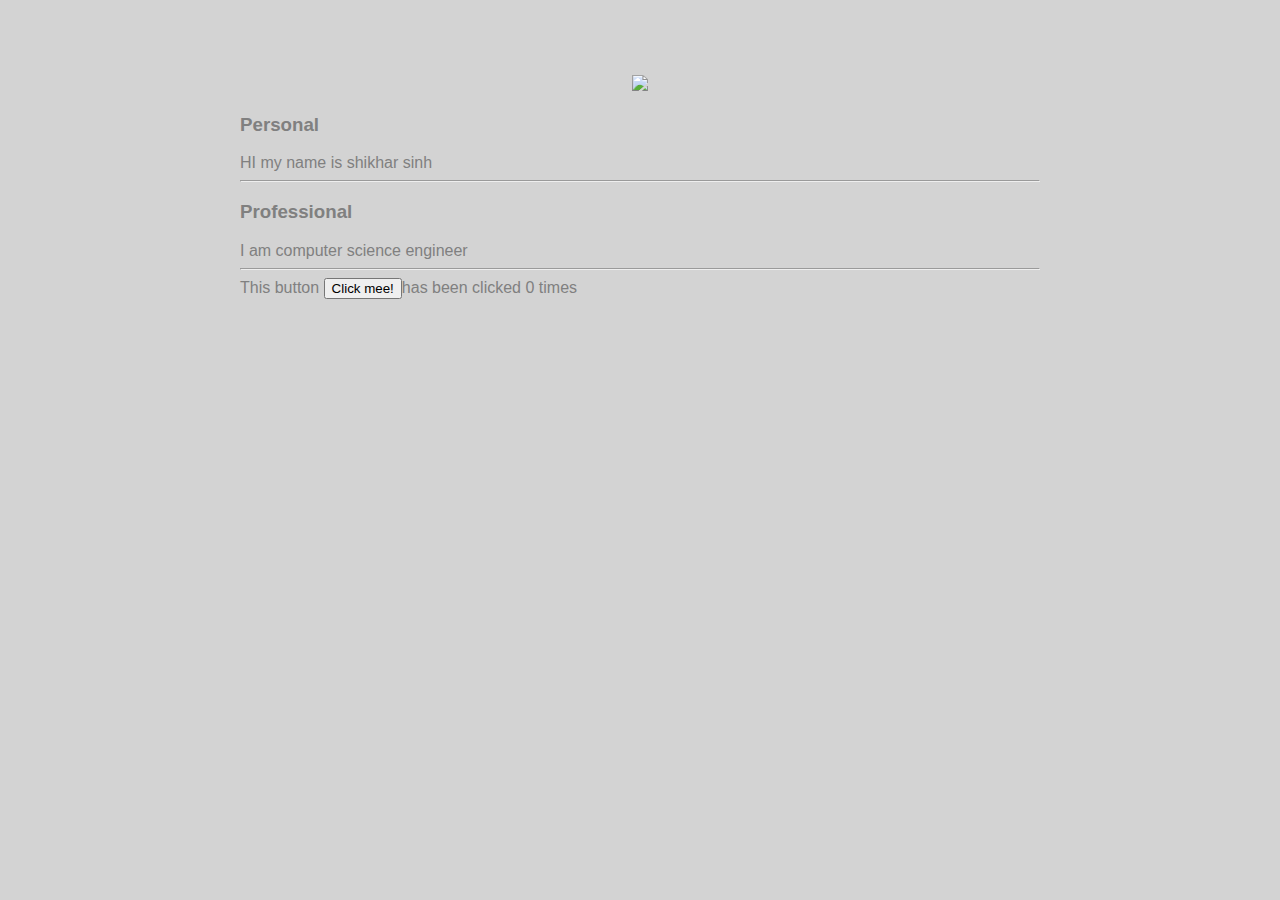
==== ui/index.html @ 82c3ae05 "[imad-console] Updates ui/index.html" ====
<!doctype html>
<html>
    <head>
        <link href="/ui/style.css" rel="stylesheet" />
    </head>
    <body>
        <div class="container">
        <div class="center">
            <img id="img" src="https://pbs.twimg.com/profile_images/934065077178703872/MnyYbTl8_400x400.jpg" class="img-medium"/>
        </div>
      
        <h3>Personal</h3>
        <div>
            HI my name is shikhar sinh
        </div>
        <hr />
        <h3>Professional</h3>
        <div>
            I am computer science engineer
        </div>
      <hr>
      <div class="footer">
          This button <button id="counter">Click mee!</button>has been clicked <span id="count ">0 </span>times
          
      </div>
      
        </div>
     
        <script type="text/javascript" src="/ui/main.js">
        </script>
    </body>
</html>
---- ui/style.css ----
body {
    font-family: sans-serif;
    background-color: lightgrey;
    margin-top: 75px;
}

.center {
    text-align: center;
}

.text-big {
    font-size: 300%;
}

.bold {
    font-weight: bold;
}

.img-medium {
    height: 200px;
}
.container{
               max-width: 800px;
               margin: 0 auto;
               color: grey;
               font-family:sans-serif;
           }
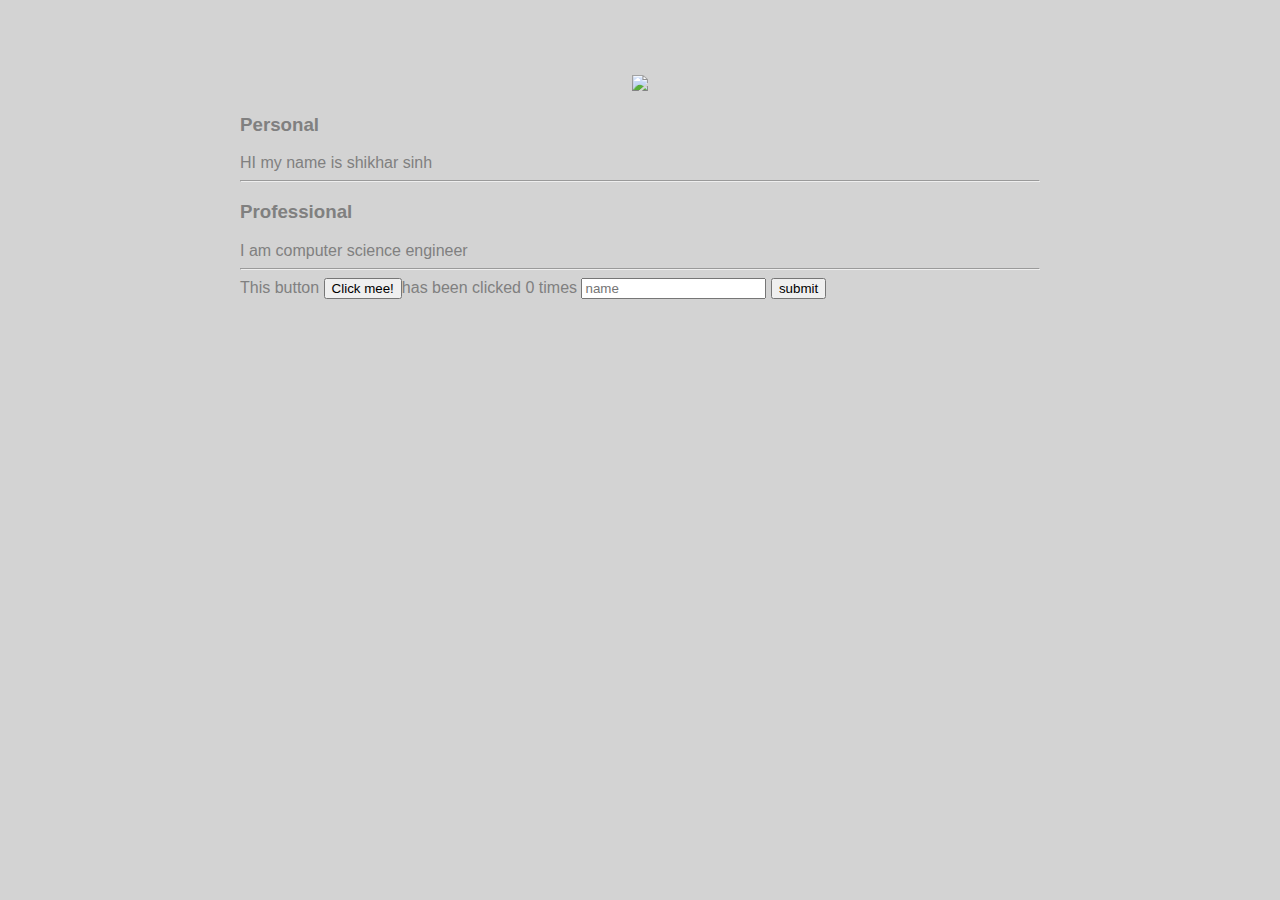
==== commit c17e8f20: "[imad-console] Updates ui/index.html" ====
--- a/ui/index.html
+++ b/ui/index.html
@@ -20,7 +20,9 @@
         </div>
       <hr>
       <div class="footer">
-          This button <button id="counter">Click mee!</button>has been clicked <span id="count ">0 </span>times
+          This button <button id='counter'>Click mee!</button>has been clicked <span id='count'>0 </span>times
+          <input type="text" id="name" placeholder="name">
+          <input type="submit" value="submit">
           
       </div>
       
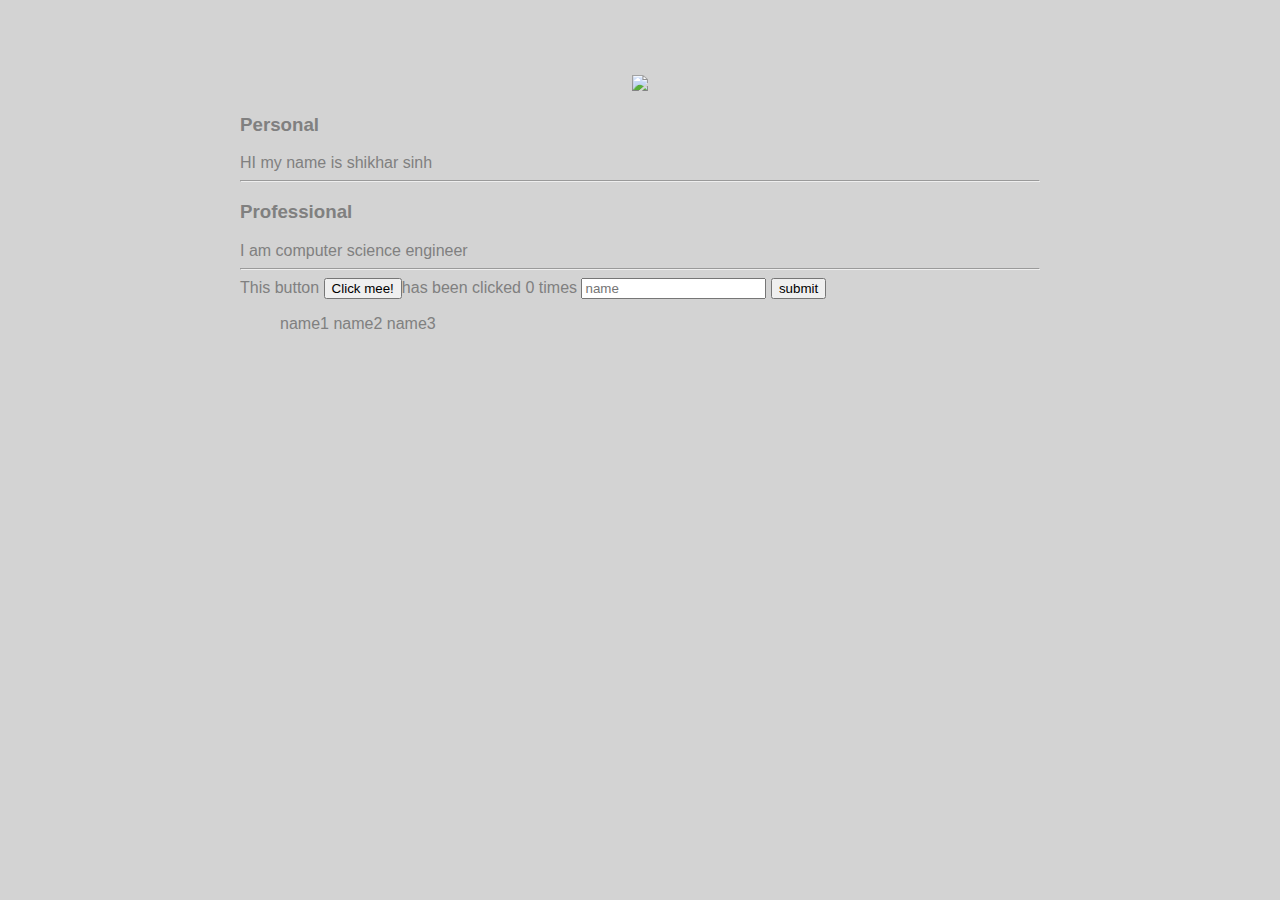
==== commit ca457413: "[imad-console] Updates ui/index.html" ====
--- a/ui/index.html
+++ b/ui/index.html
@@ -23,6 +23,11 @@
           This button <button id='counter'>Click mee!</button>has been clicked <span id='count'>0 </span>times
           <input type="text" id="name" placeholder="name">
           <input type="submit" value="submit">
+          <ul>
+              <l1>name1</l1>
+              <l2>name2 </l2>
+              <l3>name3</l3>
+          </ul>
           
       </div>
       
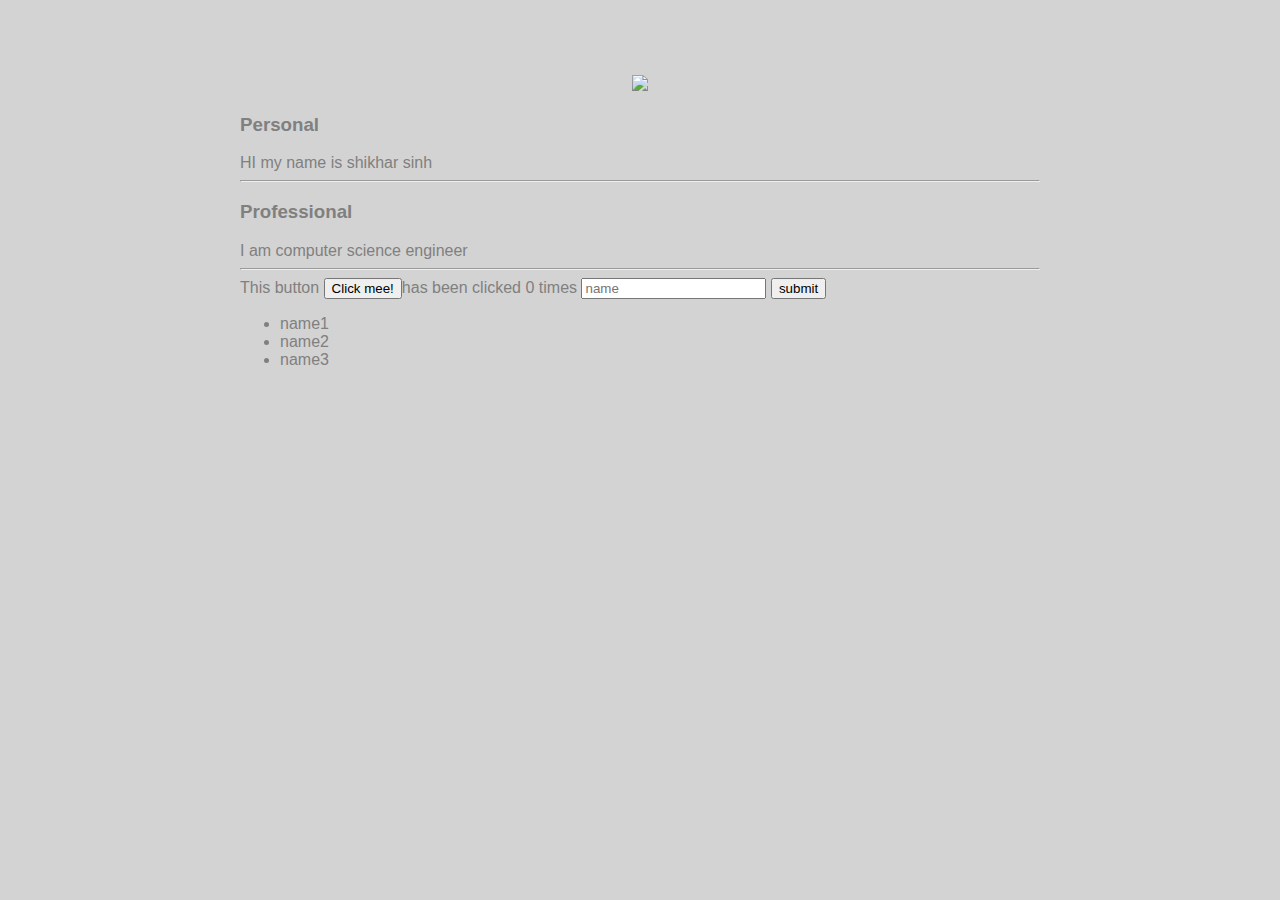
==== commit e9a58583: "[imad-console] Updates ui/index.html" ====
--- a/ui/index.html
+++ b/ui/index.html
@@ -24,9 +24,9 @@
           <input type="text" id="name" placeholder="name">
           <input type="submit" value="submit">
           <ul>
-              <l1>name1</l1>
-              <l2>name2 </l2>
-              <l3>name3</l3>
+              <li>name1</li>
+              <li>name2 </li>
+              <li>name3</li>
           </ul>
           
       </div>
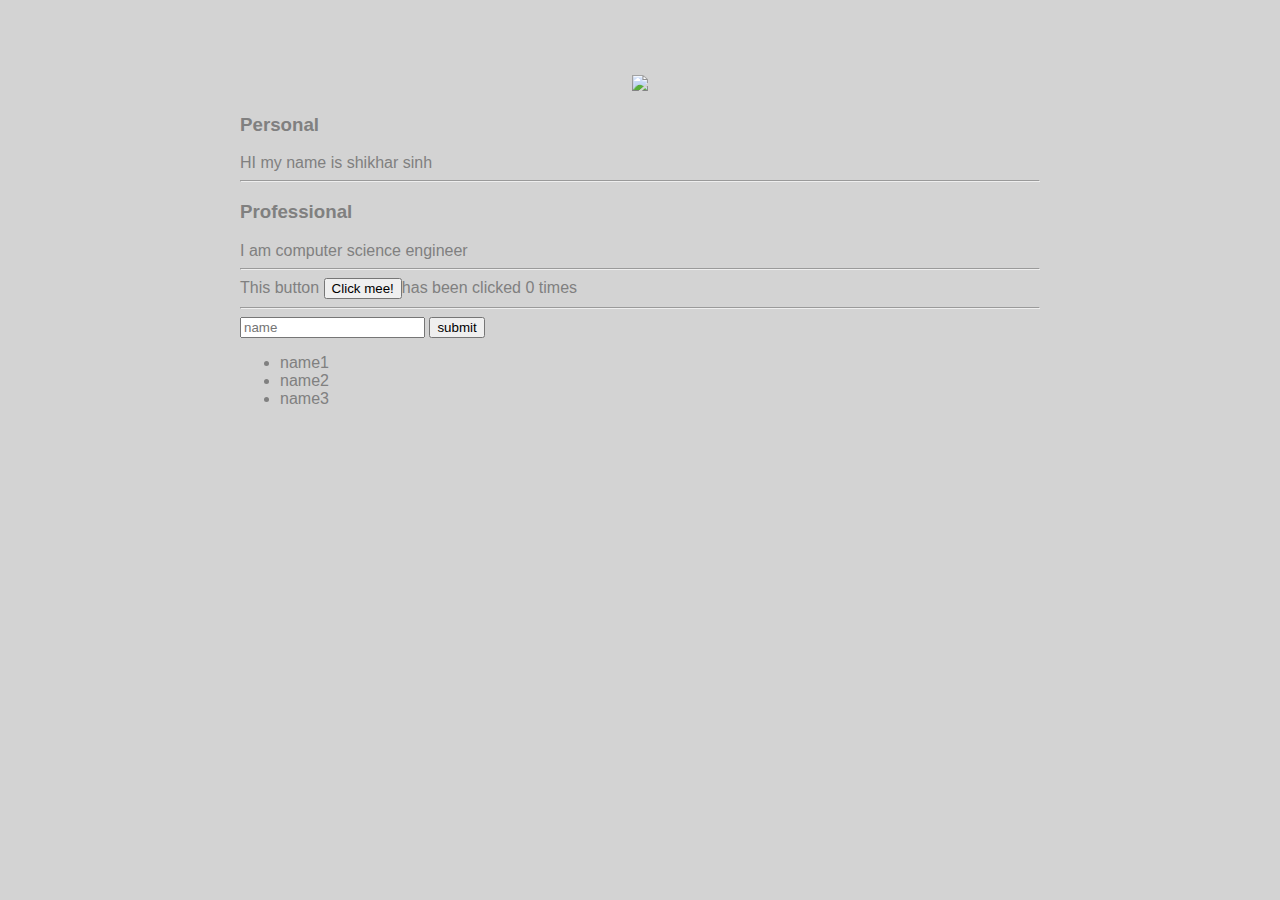
==== commit 62abb1dd: "[imad-console] Updates ui/index.html" ====
--- a/ui/index.html
+++ b/ui/index.html
@@ -21,6 +21,7 @@
       <hr>
       <div class="footer">
           This button <button id='counter'>Click mee!</button>has been clicked <span id='count'>0 </span>times
+          <hr>
           <input type="text" id="name" placeholder="name">
           <input type="submit" value="submit">
           <ul>
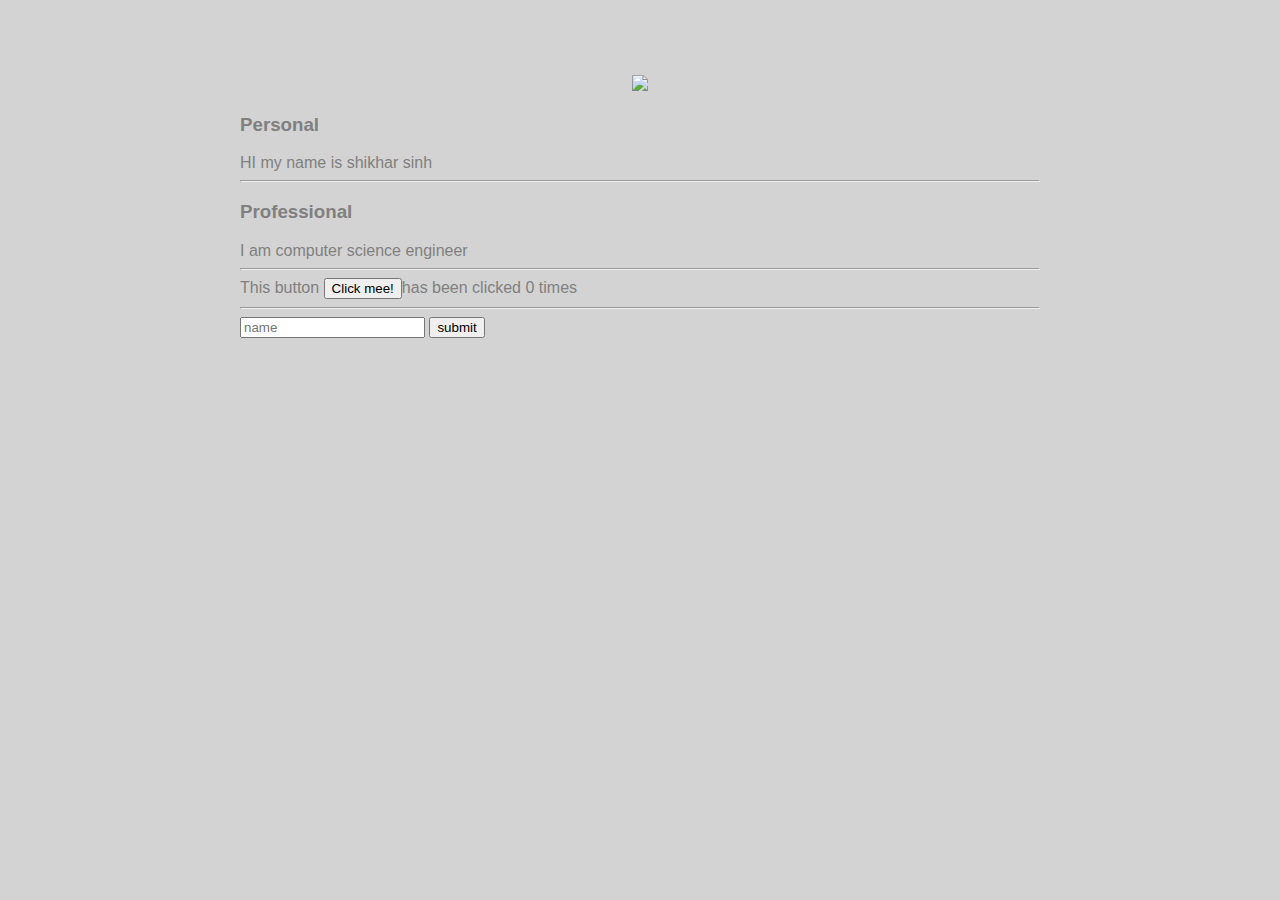
==== commit 7f8bb987: "[imad-console] Updates ui/index.html" ====
--- a/ui/index.html
+++ b/ui/index.html
@@ -23,11 +23,9 @@
           This button <button id='counter'>Click mee!</button>has been clicked <span id='count'>0 </span>times
           <hr>
           <input type="text" id="name" placeholder="name">
-          <input type="submit" value="submit">
-          <ul>
-              <li>name1</li>
-              <li>name2 </li>
-              <li>name3</li>
+          <input type="submit" value="submit" id="submit_btn">
+          <ul id="namelist">
+           
           </ul>
           
       </div>
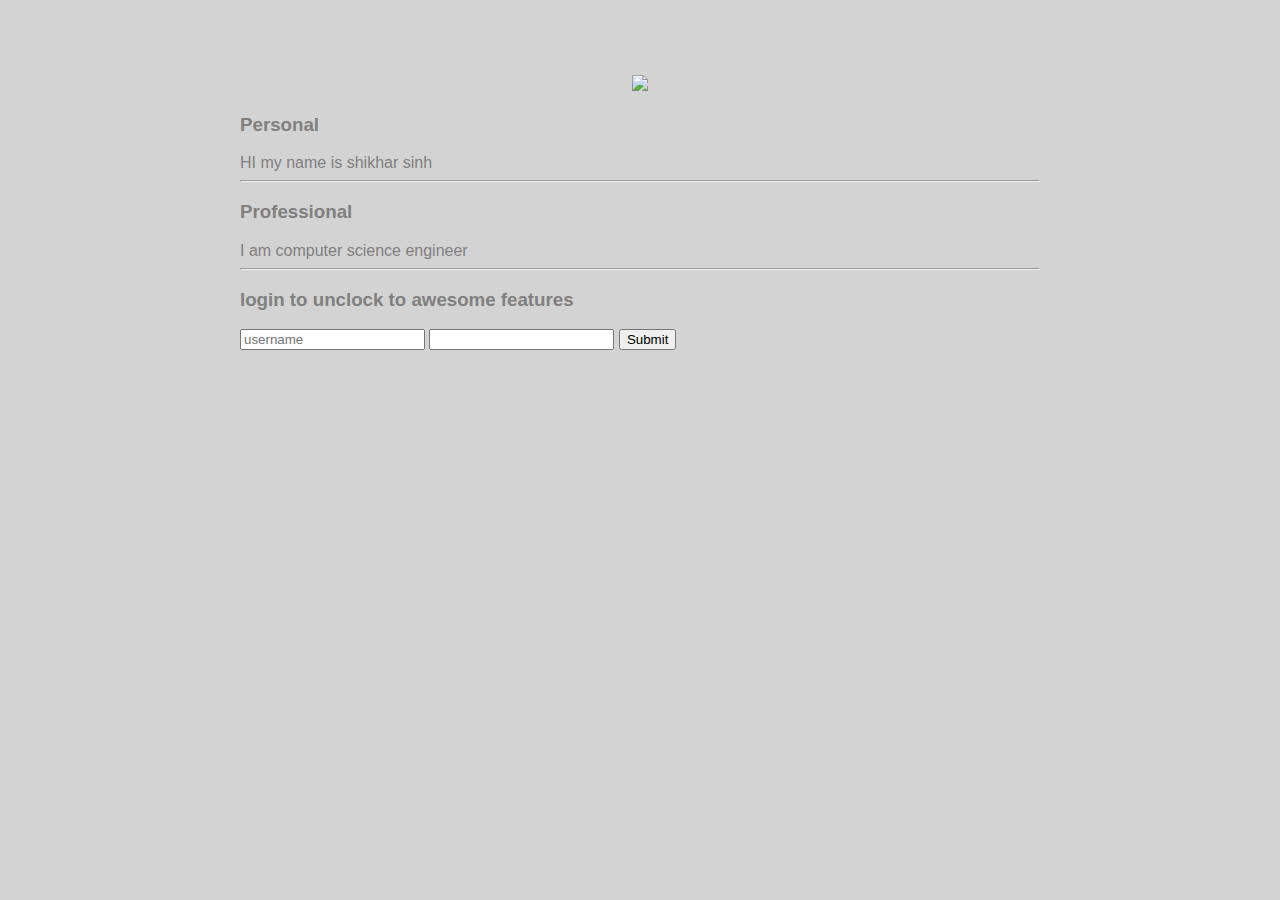
==== commit 4b785b8e: "[imad-console] Updates ui/index.html" ====
--- a/ui/index.html
+++ b/ui/index.html
@@ -19,15 +19,18 @@
             I am computer science engineer
         </div>
       <hr>
+      <h3>login to unclock to awesome features</h3>
+      <div>
+          <input type="text" id="username"  placeholder="username" />
+          <input type="password" id="password" />
+          <input type="submit" id="submit_btn" />
+      </div>
+      
+      
+      
+      
       <div class="footer">
-          This button <button id='counter'>Click mee!</button>has been clicked <span id='count'>0 </span>times
-          <hr>
-          <input type="text" id="name" placeholder="name">
-          <input type="submit" value="submit" id="submit_btn">
-          <ul id="namelist">
-           
-          </ul>
-          
+         
       </div>
       
         </div>
